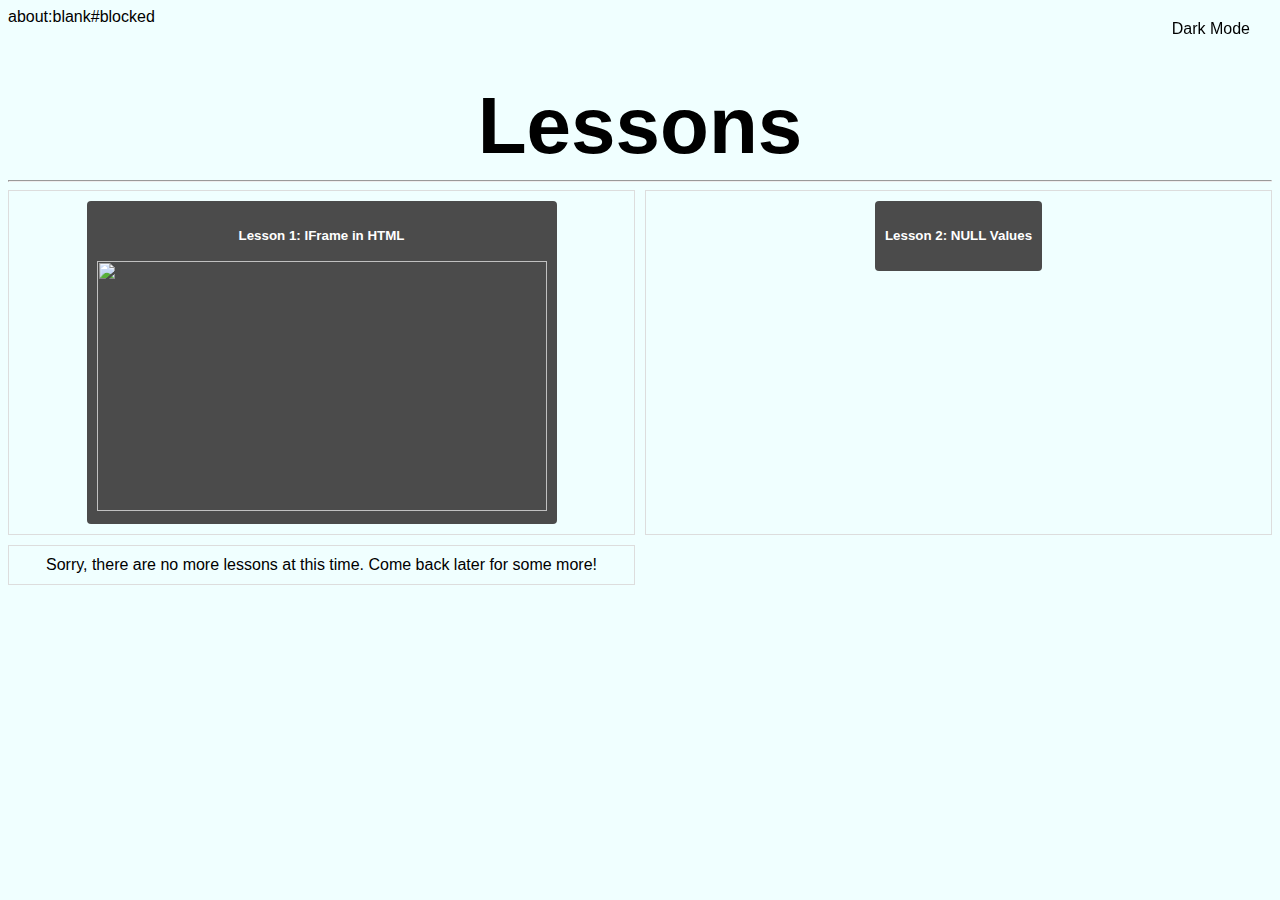
==== pages/lessons.html @ 7b85ab8b "renamed:    public/.htaccess -> .htaccess 	renamed:    public/index.html -> index.html 	renamed:    " ====
<!DOCTYPE html>
<html lang="en">
<head>
    <meta charset="UTF-8">
    <meta name="viewport" content="width=device-width, initial-scale=1.0">about:blank#blocked
    <link rel="stylesheet" href="../styles/main.css">
    <title>SchoolSurf: Lessons 🏄‍♂️</title>
</head>
<body>
    <h1>Lessons</h1>
    <hr>

    <div class="grid-container">
        <div class="grid-item">
            <button onclick="window.location.href = 'lessons/lesson1.html'">
                <h4>Lesson 1: IFrame in HTML</h4>
                <img src="https://shorturl.at/uvxLQ" height="250" width="450" id="iframeImg">
            </button>
        </div>
        <div class="grid-item">
            <button onclick="window.location.href = 'lessons/lesson2.html'">
                <h4>Lesson 2: NULL Values</h4>
            </button>
        </div>
        <div class="grid-item">
            Sorry, there are no more lessons at this time. Come back later for some more!
        </div>
    </div>



    <!-- dark mode toggle -->
    <div class="toggle-container">
        <audio id="light">
            <source src="../sources/audio/lightswitch.mp3" type="audio/mp3">
            Sorry, your browser doesn't support the audio feature.
        </audio>
        <label class="toggle-label" for="darkModeToggle">Dark Mode</label>
        <input type="checkbox" id="darkModeToggle" class="toggle-input">
    </div>
    <script src="../scripts/darkMode.js"></script>
</body>
</html>
---- styles/main.css ----
body {
    font-family: 'Segoe UI', Tahoma, Geneva, Verdana, sans-serif;
    transition: background-color 0.5s ease;
}

body.light-mode {
    background-color: azure;
    color: black;
}

body.dark-mode {
    background-color: rgb(49, 49, 49);
    color: azure;
}

/* Toggle switch styles */
.toggle-container {
    position: fixed;
    top: 20px;
    right: 20px;
}

.toggle-container-settings {
    position: fixed;
}

.toggle-label {
    display: inline-block;
    font-size: 16px;
    margin-right: 10px;
}

.toggle-input {
    display: none;
}

h1 {
    text-align: center;
    font-size: 80px;
    margin-bottom: 2px;
}

h2.subtitle {
    text-align: center;
}


.grid-container {
    display: grid;
    grid-template-columns: repeat(2, 1fr);
    grid-gap: 10px;
}

.grid-item {
    border: 1px solid #ddd;
    padding: 10px;
    text-align: center;
}

button {
    padding: 10px;
    background-color: #4b4b4b; 
    color: white; 
    border: none;
    border-radius: 4px;
    cursor: pointer;
}

button:hover {
    background-color: gray;
}

input {
    padding: 10px;
    background-color: #ffffff; 
    color: rgb(0, 0, 0); 
    border-radius: 4px;
    border-color: black;
} 

.centered {
    display: flex;
    justify-content: center;
}

.back-button {
    position: fixed;
    top: 20px;
}

#invisButton {
    background-color: rgba(0, 0, 0, 0);
    color: rgba(0, 0, 0, 0);
}
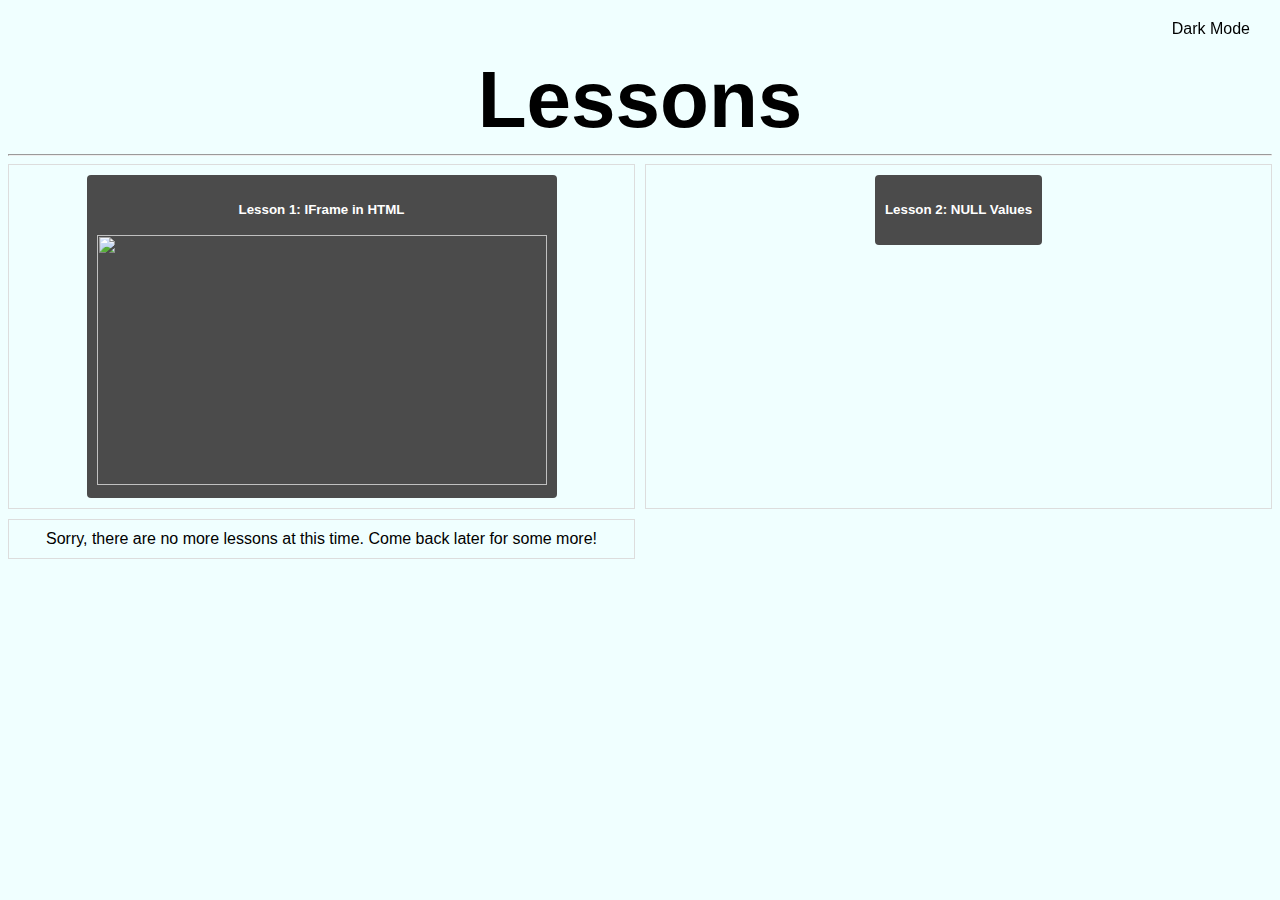
==== commit ca8460d7: "modified:   pages/lessons.html" ====
--- a/pages/lessons.html
+++ b/pages/lessons.html
@@ -2,7 +2,7 @@
 <html lang="en">
 <head>
     <meta charset="UTF-8">
-    <meta name="viewport" content="width=device-width, initial-scale=1.0">about:blank#blocked
+    <meta name="viewport" content="width=device-width, initial-scale=1.0">
     <link rel="stylesheet" href="../styles/main.css">
     <title>SchoolSurf: Lessons 🏄‍♂️</title>
 </head>
